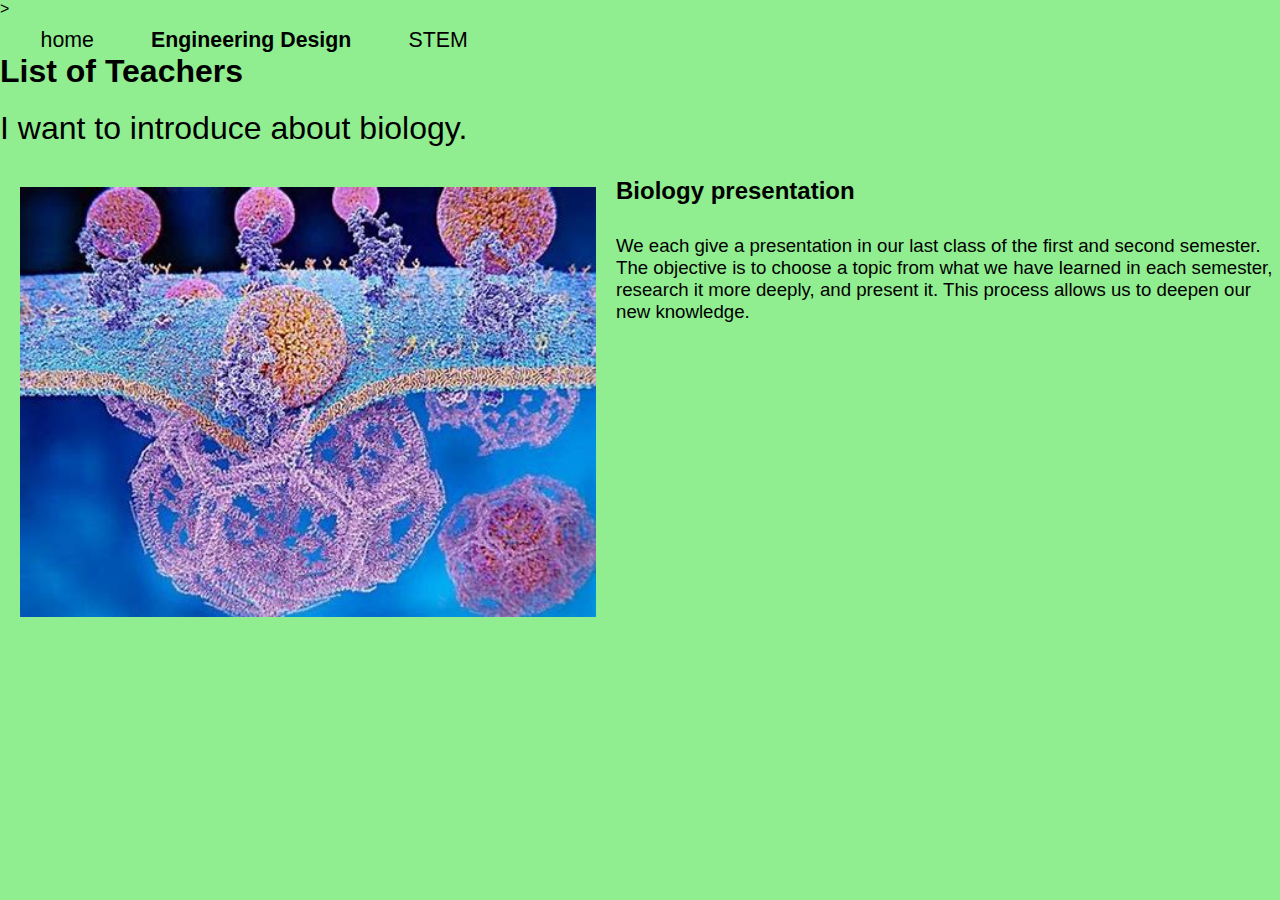
==== Biology.html @ fe496576 "update my website" ====
<!DOCTYPE html>
<html>

<head>
  <meta charset="utf-8">
  <meta name="viewport" content="width=device-width">
  <title>Roadside station</title>
  <link href="style.css" rel="stylesheet" type="text/css" />
</head>

<body  style="background-color:lightgreen">>
  <div class="navbar">

    <nav class="navbar_menu">
      <a href="index.html">home</a>
      <a href="Engineering Design.html" class="active">Engineering Design</a>
     
      <a href="STEM.html">STEM</a>
    </nav>
    <span class="navbar_logo">List of Teachers</span>

  </div>

  <div class="container">
    <h1 class="main_text-heading">I want to introduce about biology.</h1>
    <p class="main_text-description">
     
    </p>
  </div>
  <div class="columns">
    <section class="columns_1-3">
      <h2></h2>
        <img class="main_image" src="images/Biology.jpg">
      <p class="main_text-description">

      </p>
    </section>
    <section class="columns_1-3">
      <h2>Biology presentation</h2>
      <p class="main_text-description">
We each give a presentation in our last class of the first and second semester. The objective is to choose a topic from what we have learned in each semester, research it more deeply, and present it. This process allows us to deepen our new knowledge.
      </p>
    </section>
    <section class="columns_1-3">
      <h2></h2>
      <p class="main_text-description">
       
      </p>
    </section>
  </div>
</body>

</html>
---- style.css ----
* {
    margin: 0px;
    padding: 0px;
}
body {
    font-family:'Gill Sans', 'Gill Sans MT', Calibri, 'Trebuchet MS', sans-serif;
}

/******************/
/* Navigation Bar */
/******************/
.navbar_logo {
    font-size: 24pt;
    font-weight: bold;
}
.navbar_menu {
    font-size: 16pt;
    font-weight: 300;
    margin-left:15px;
    margin-top: 10px;
}
.navbar_menu a {
    text-decoration: none;
    color: inherit;
    margin: 0 2vw;
}
.navbar_menu a.active {
    font-weight: bold;
}
.navbar_menu a:hover {
    text-decoration: none;
}

/****************/
/* Main Section */
/****************/
.main_image {
    float: left;
    width: 45%;
    margin-left:20px;
    margin-right:20px;
    margin-top:10px;
}
.main_text-heading {
    font-size: 24pt;
    font-weight: 500;
    text-align: left;
    margin-top: 20px;
}
.main_text-description {
    font-size: 14pt;
    text-align: left;
    margin-top: 30px;
}
.main_text-btn {
    text-align: center;
}
.main_text .flakes {
    height: 50px;
}

/***********/
/* Buttons */
/***********/
.btn {
    width: 170px; 
    font-size: 18pt;
    background-color: black;
    color: white;
    text-decoration: none;
    text-align: center;
    border-radius: 10px;
}
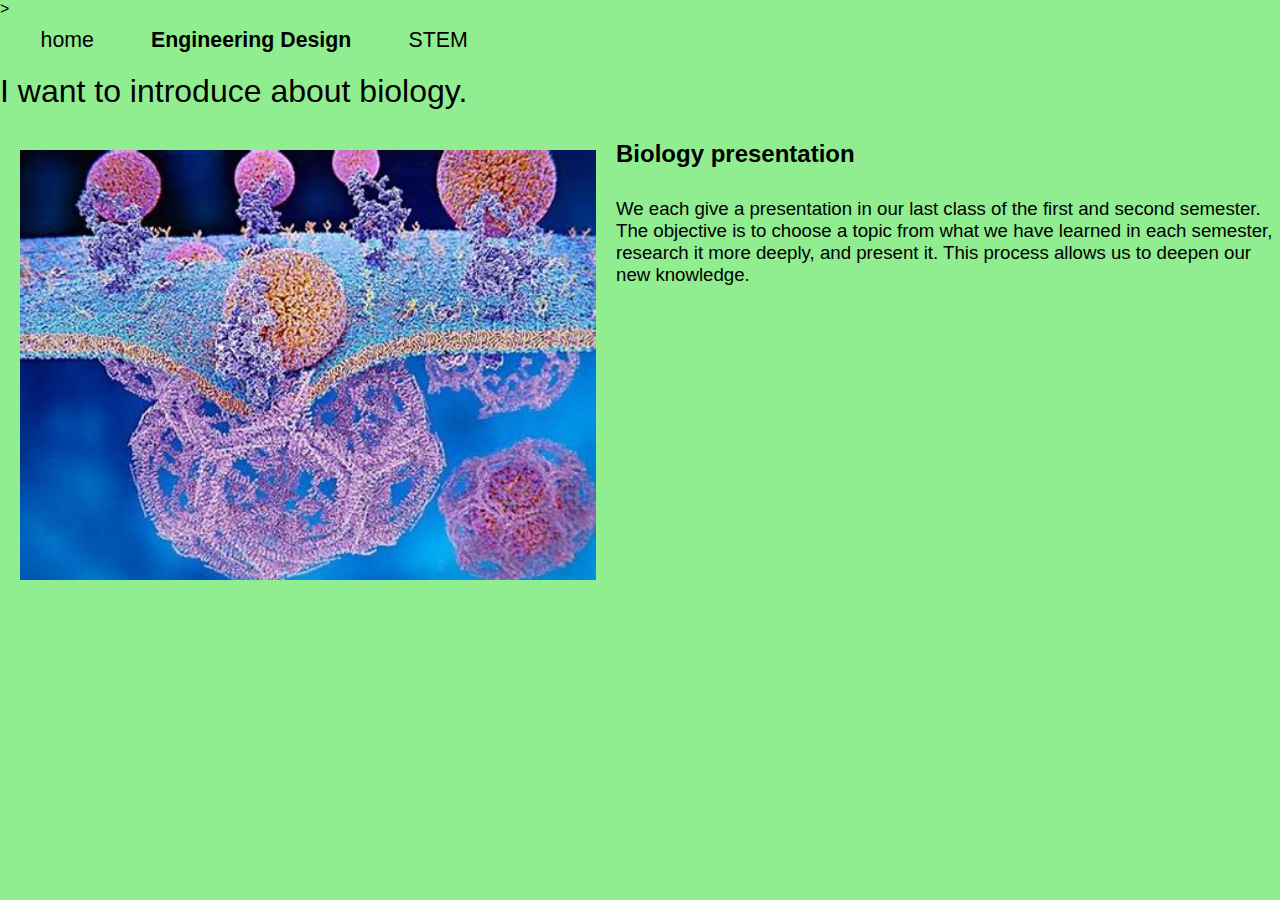
==== commit aa6b92e9: "update" ====
--- a/Biology.html
+++ b/Biology.html
@@ -17,8 +17,6 @@
      
       <a href="STEM.html">STEM</a>
     </nav>
-    <span class="navbar_logo">List of Teachers</span>
-
   </div>
 
   <div class="container">
